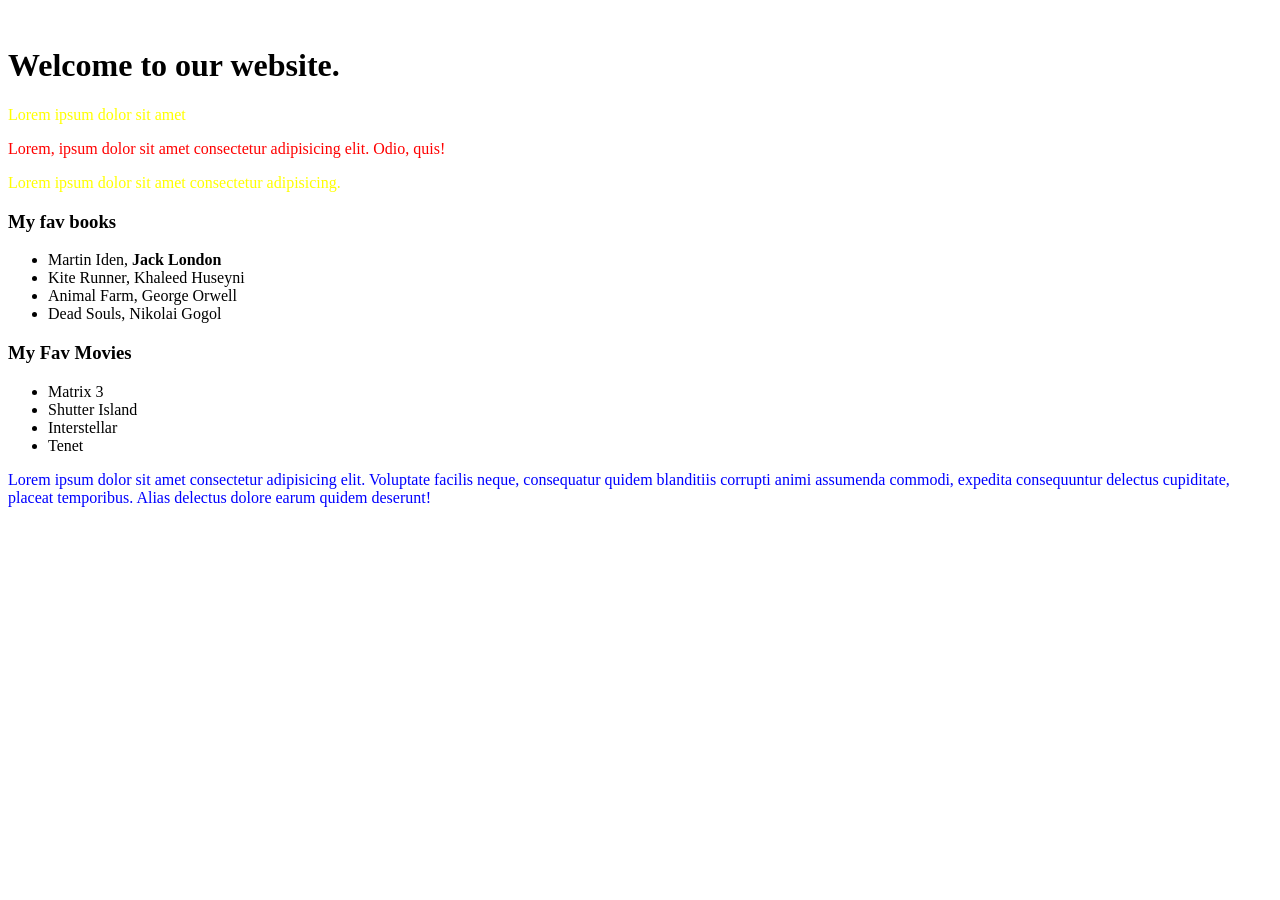
==== week 07/js_practice/index.html @ 0014c3be "Add week 07 session 01 notes" ====
<!DOCTYPE html>
<html lang="en">

<head>
    <meta charset="UTF-8">
    <meta name="viewport" content="width=device-width, initial-scale=1.0">
    <title>Practice JS</title>

    <link rel="stylesheet" href="style.css" />

    <script src="index.js" defer></script>

</head>
<!-- onload="alert('salam')" -->

<body>

    <img src="" />

    <h1>Welcome to our website.</h1>
    <div>
        <p id="p1" style="color: red;">Lorem ipsum dolor sit amet </p>
        <p id="p2" style="color: red;">Lorem, ipsum dolor sit amet consectetur adipisicing elit. Odio, quis!</p>
        <p id="p3" class="red-text">Lorem ipsum dolor sit amet consectetur adipisicing.</p>
    </div>

    <h3>My fav books</h3>
    <ul class="fav-books">
        <li>Martin Iden, <strong>Jack London</strong></li>
        <li>Kite Runner, Khaleed Huseyni</li>
        <li>Animal Farm, George Orwell</li>
        <li>Dead Souls, Nikolai Gogol</li>
    </ul>

    <h3>My Fav Movies</h3>
    <ul class="fav-movies">
        <li>Matrix 3</li>
        <li>Shutter Island</li>
        <li>Interstellar</li>
        <li>Tenet</li>
    </ul>

    <p>Lorem ipsum dolor sit amet consectetur adipisicing elit. Voluptate facilis neque, consequatur quidem blanditiis
        corrupti animi assumenda commodi, expedita consequuntur delectus cupiditate, placeat temporibus. Alias delectus
        dolore earum quidem deserunt!</p>

    <script>
        // alert('hello')
    </script>


</body>

</html>
---- week 07/js_practice/style.css ----
.red-text {
    color: red;
}

.blue-text {
    color: blue;
}

.yellow-text {
    color: yellow;
}

.large-text {
    font-size: 1.3em;
}
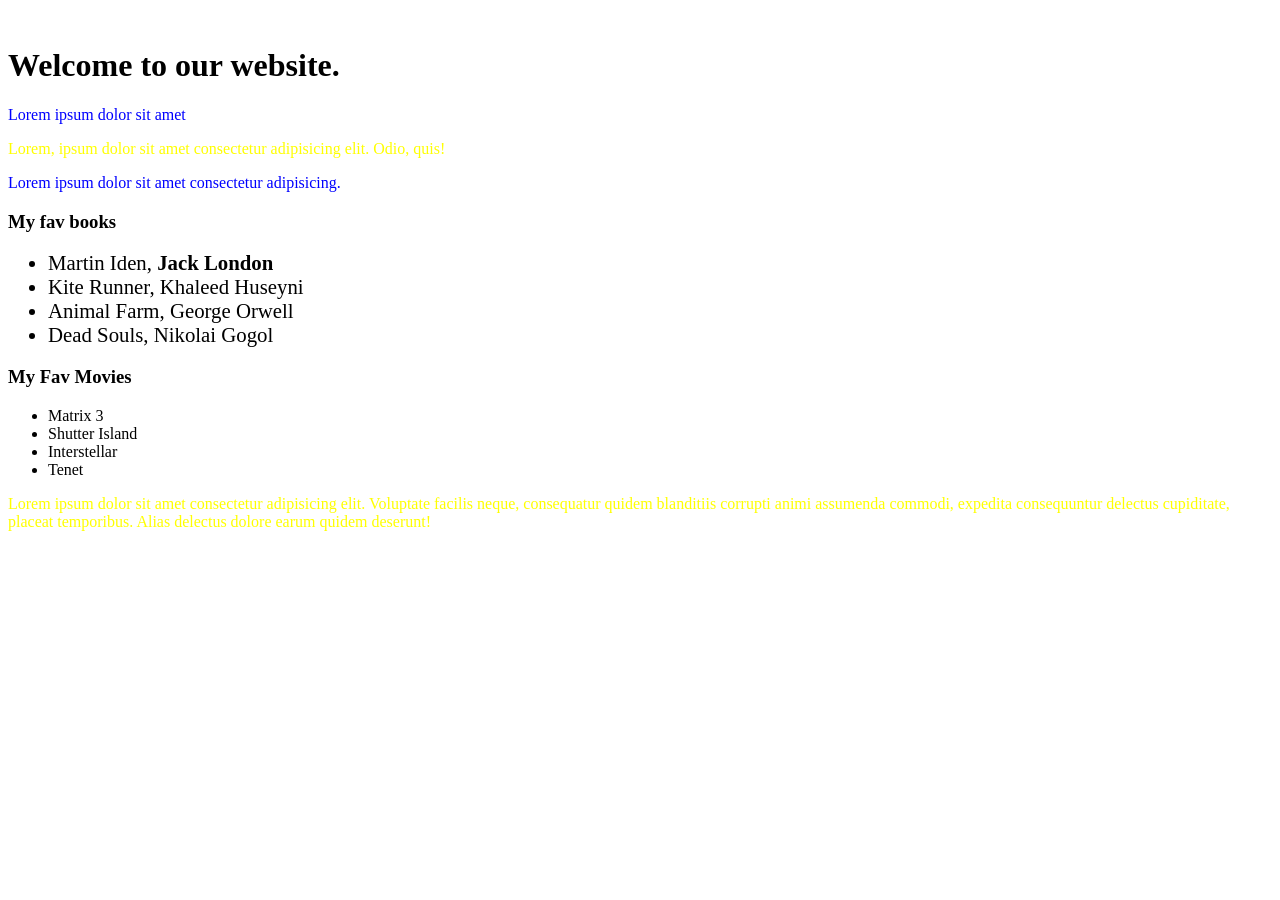
==== commit 389d4f9c: "Add week 07 session 01 notes" ====
--- a/week 07/js_practice/index.html
+++ b/week 07/js_practice/index.html
@@ -11,16 +11,16 @@
     <script src="index.js" defer></script>
 
 </head>
-<!-- onload="alert('salam')" -->
+
+<!-- onload="alert('Hi there')" -->
 
 <body>
-
     <img src="" />
 
     <h1>Welcome to our website.</h1>
     <div>
-        <p id="p1" style="color: red;">Lorem ipsum dolor sit amet </p>
-        <p id="p2" style="color: red;">Lorem, ipsum dolor sit amet consectetur adipisicing elit. Odio, quis!</p>
+        <p id="p1" class="red-text">Lorem ipsum dolor sit amet </p>
+        <p id="p2">Lorem, ipsum dolor sit amet consectetur adipisicing elit. Odio, quis!</p>
         <p id="p3" class="red-text">Lorem ipsum dolor sit amet consectetur adipisicing.</p>
     </div>
 
@@ -44,10 +44,6 @@
         corrupti animi assumenda commodi, expedita consequuntur delectus cupiditate, placeat temporibus. Alias delectus
         dolore earum quidem deserunt!</p>
 
-    <script>
-        // alert('hello')
-    </script>
-
 
 </body>
 
